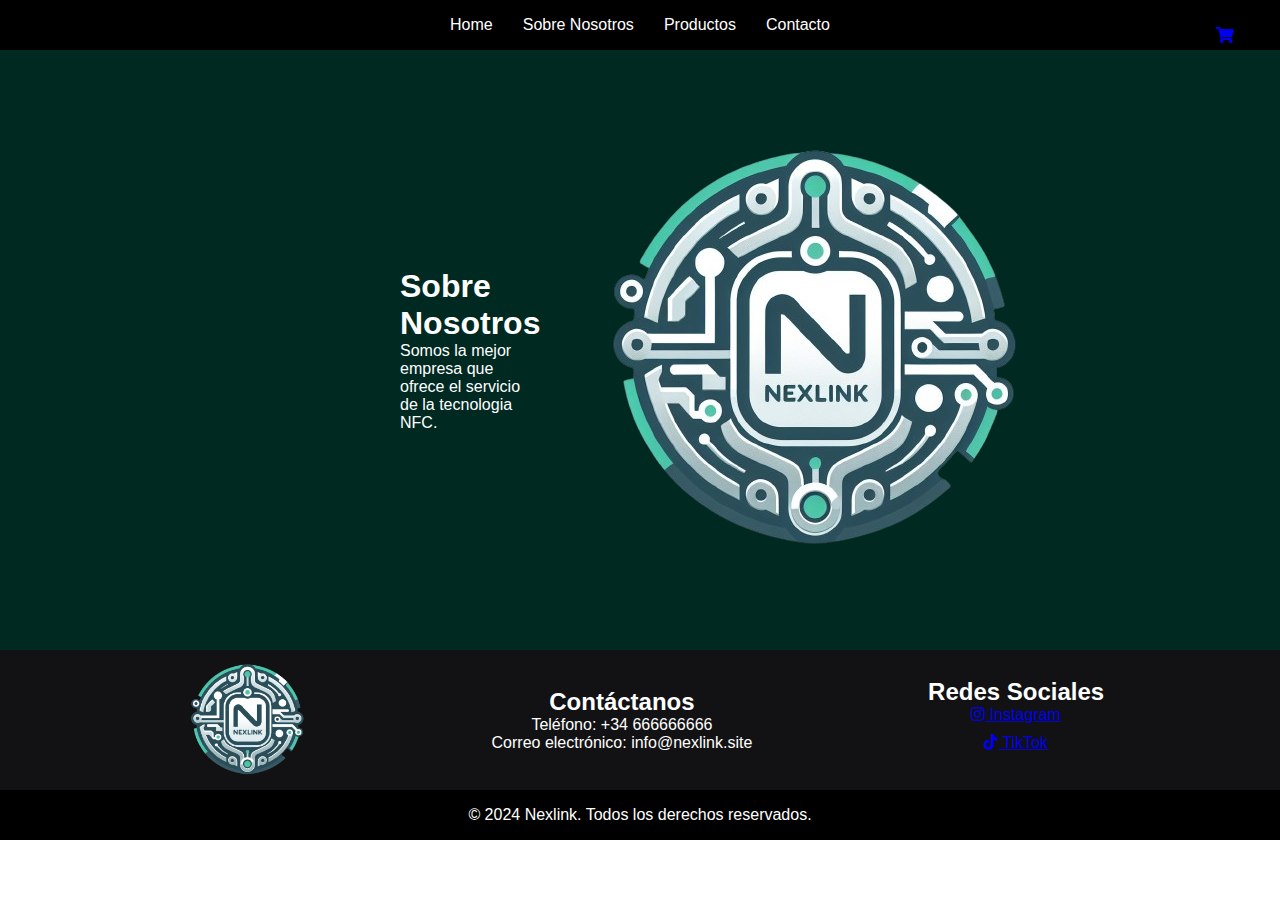
==== abo.html @ 9b32a022 "." ====
<html lang="en" dir="ltr">
    <head>
        <meta charset="utf-8">
        <link rel="stylesheet" href="style.css">
        <link rel="stylesheet" href="assets/fontawesome/css/all.min.css">
        <link rel="icon" type="image/x-icon" href="./img/Logo.png">
        <title>Sobre nosotros</title>
    </head>
    <body>
      <div class="j-nucleo">
        <menu></menu>
      </div>
      <div class="l-contenedor-about">
        <div class="l-texto-about">
          <h1>Sobre Nosotros</h1>
          <p>Somos la mejor empresa que ofrece el servicio de la tecnologia NFC.</p>
        </div>
        <div class="l-imagen-about">
          <img src="./img/Logo.png" alt="Logo_NexLink">
        </div>
      </div>
      <footer></footer>
    </body>
    <script type="text/javascript" src="main.js"></script>
</html>
---- style.css ----
* {
  box-sizing: border-box;
  font-family: 'Inter', sans-serif;
  margin: 0;
}

.j-nucle {
  width: 1366px;
}

.j-nucleo {
  width: 100%;
}

.l-contenido {
  width: 1366px;
  height: 400px;
  position: relative;
  margin: auto;
  top: 0px;
  bottom: 0px;
  left: 0px;
  right: 0px;
  background-color: rgb(155, 155, 255);    
  padding: 1em;
}

.l-encabezado {
  padding-top: 10px;
  background-color: red ;
  width: 500px;
  height: 150px;
  position: absolute;
  margin: auto;
  top: 100px;
  bottom: 0;
  left: 0;
  right: 0;
  text-align: center;
}

.j-contenidos {
  margin-top: 50px;
  display: grid;
  grid-template-columns: 1fr 1fr;
}

.j-index-categoria1 {
  margin-top: 50px;
  text-align: center;
  margin-bottom: 50px;
}


/* INDEX.HTML */
.l-contenedor-index {
  display: flex;
  flex-direction: row;
  align-items: center;
  padding-left: 25%;
  background-color: 2922;
  color: white;
  height: 600px;
  width: 100%;
}

.l-texto-index {
  flex: 1;
  margin-right: 20px;
  animation: l-entrada-about 1s ease-in-out forwards;
}

.l-imagen-index {
  flex: 2;
  margin-left: -5%;
  animation: l-entrada-about 1s ease-in-out forwards;
}

.l-blog-section {
  padding: 20px;
  background-color: #f2f2f2;
  text-align: center;
}

.l-blog-container {
  display: flex;
  flex-wrap: wrap;
  justify-content: center;
  gap: 20px;
}

.l-blog-post {
  width: 350px;
  margin-bottom: 20px;
  box-shadow: 0 2px 5px rgba(0, 0, 0, 0.1);
  border-radius: 10px;
  background-color: white;
  padding: 20px;
}

.l-blog-post img {
  width: 100%;
  height: 200px;
  object-fit: cover;
  border-radius: 10px;
}

.l-blog-post h2 {
  margin-top: 15px;
  font-size: 20px;
  font-weight: bold;
  color: #333;
}

.l-container-index-3 {
  display: flex;
  flex-direction: row;
  width: 80%; 
  margin: 20px auto;
  box-shadow: 0 2px 5px rgba(0, 0, 0, 0.1);
  border-radius: 10px;
  background-color: white;
}

.l-container-index-3 {
  width: 70%;
  padding: 20px;
}

.l-container-index-3 img {
  width: 100%;
  height: auto;
  object-fit: cover;
  border-radius: 10px;
}

.l-grande-index-3 {
  width: 60%; /* Adjust width as needed */
  padding: 20px;
}

.l-grande-index-3 h2 {
  margin-top: 0;
  margin-bottom: 15px;
  font-size: 20px;
  font-weight: bold;
  color: #333; /* Text color */
}

.l-grande-index-3 p {
  line-height: 1.6;
  color: #666; /* Text color */
}

.l-grande-index-3 a.read-more {
  display: block;
  background-color: #007bff;
  color: white;
  padding: 10px 15px;
  text-decoration: none;
  margin-top: 15px;
}

/* INDEX.HTML */



/* MENU */
.j-menu-contenedor {
  width: 100%;
  z-index: -1;
}

.j-menu-base {
  display: flex;
  flex-direction: row;
  justify-content: center;  /* Adjust to right-align */
  align-items: center;
  list-style: none;
  background-color: black;
  padding: 1em;
  gap: 10px;
  z-index: 2;
}

.j-menu-base a {
  color: white;
  text-decoration: none;
  position: relative;
  overflow: hidden;
  padding: 10px;
  border-radius: 10em;
}

.j-menu-base a:hover {
  background-color: white;
  color: black;
}

/* Add styles for the cart icon (optional) */
.j-cart-icon {
  /* Style the cart icon element here */
}

.j-cart-icon a {
  /* Style the link inside the cart icon here */
}

.j-menu-pros {
  color: white;
  position: absolute;
  top: 3%;
  bottom: 0;
  left: 95%;
  right: 0;
}

.j-cart-icon i {
  /* Style the Font Awesome icon here */
  font-size: 20px; /* Adjust font size as needed */
  color: white; /* Adjust color as needed */
}

.j-cart-icon a:hover {
  background-color: white;
  color: black;
}
/* MENU */


/* FOOTER */
.l-container-footer {
  display: flex;
  justify-content: space-between;
  align-items: center;
  background-color: #121214;
  color: white;
}
  
.l-logo-footer {
  width: 140px;
  margin: 0 auto;
}
  
.l-contactanos {
  text-align: center;
}
  
.l-redes-sociales {
  text-align: center;
  margin: 0 auto;
}
  
.l-redes-sociales ul {
  list-style: none;
  padding: 0;
  margin: 0;
}
  
.l-redes-sociales li {
  margin-bottom: 10px;
}

.l-todos-derechos {
  padding: 1em;
  text-align: center;
  background-color: black;
  color: white;
}
/* FOOTER */



/* SOBRE NOSOTROS */

.l-contenedor-about {
  display: flex;
  flex-direction: row;
  align-items: center;
  padding-left: 400px;
  background-color: 2922;
  color: white;
  height: 600px;
}
  
.l-texto-about {
  flex: 1;
  margin-right: 20px;
  animation: l-entrada-about 1s ease-in-out forwards;
}
  
.l-imagen-about {
  padding-right: 400px;
  width: auto;
  animation: l-entrada-about 1s ease-in-out forwards;
}

@keyframes l-entrada-about {
  from {
    opacity: 0;
    transform: translateY(-50px);
  }
  to {
    opacity: 1;
    transform: translateY(0);
  }
}
/* SOBRE NOSOTROS */


/* NO TOCAR */
menu {
  padding: 0;
}
/* NO TOCAR */
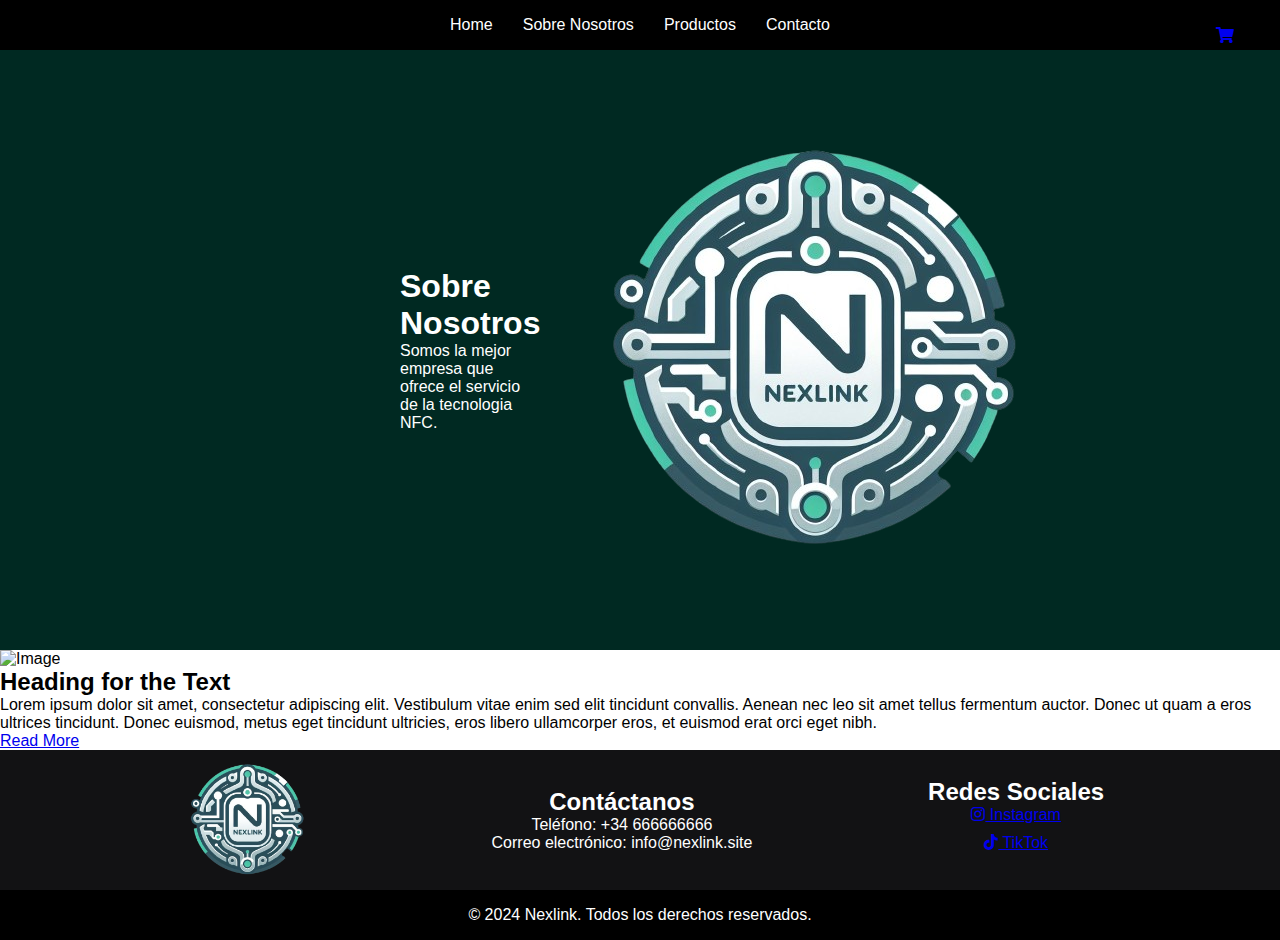
==== commit 4ff779e2: "." ====
--- a/abo.html
+++ b/abo.html
@@ -19,6 +19,16 @@
           <img src="./img/Logo.png" alt="Logo_NexLink">
         </div>
       </div>
+      <div class="l-container-about-2">
+        <div class="l-image-container-2">
+            <img src="image.jpg" alt="Image">
+        </div>
+        <div class="l-text-container-about-2">
+            <h2>Heading for the Text</h2>
+            <p>Lorem ipsum dolor sit amet, consectetur adipiscing elit. Vestibulum vitae enim sed elit tincidunt convallis. Aenean nec leo sit amet tellus fermentum auctor. Donec ut quam a eros ultrices tincidunt. Donec euismod, metus eget tincidunt ultricies, eros libero ullamcorper eros, et euismod erat orci eget nibh.</p>
+            <a href="#" class="read-more">Read More</a>
+        </div>
+    </div>
       <footer></footer>
     </body>
     <script type="text/javascript" src="main.js"></script>
--- a/style.css
+++ b/style.css
@@ -295,6 +295,58 @@
   animation: l-entrada-about 1s ease-in-out forwards;
 }
 
+.profile-container {
+  display: flex;
+  align-items: center; /* Align items vertically */
+  width: 80%; /* Adjust width as needed */
+  margin: 20px auto; /* Center container horizontally */
+  box-shadow: 0 2px 5px rgba(0, 0, 0, 0.1);
+  border-radius: 10px; /* Rounded corners */
+  background-color: white; /* Background color for contrast */
+}
+
+/* Profile image styles */
+.profile-image {
+  width: 100px; /* Adjust width as needed */
+  height: 100px; /* Adjust height as needed */
+  border-radius: 50%; /* Create a circular image */
+  margin: 0 10px; /* Add spacing between images */
+}
+
+.profile-image img {
+  width: 100%; /* Make image fill the container */
+  height: 100%; /* Maintain aspect ratio */
+  object-fit: cover;
+}
+
+/* Profile text styles */
+.profile-text {
+  flex: 1; /* Allow text to grow to fill available space */
+  text-align: center; /* Center text horizontally */
+}
+
+.profile-text h2 {
+  margin: 0;
+  margin-bottom: 10px;
+  font-size: 20px;
+  font-weight: bold;
+  color: #333; /* Text color */
+}
+
+.profile-text p {
+  line-height: 1.6;
+  color: #666; /* Text color */
+}
+
+.profile-text a.read-more {
+  display: block;
+  background-color: #007bff;
+  color: white;
+  padding: 10px 15px;
+  text-decoration: none;
+  margin-top: 10px;
+}
+
 @keyframes l-entrada-about {
   from {
     opacity: 0;
